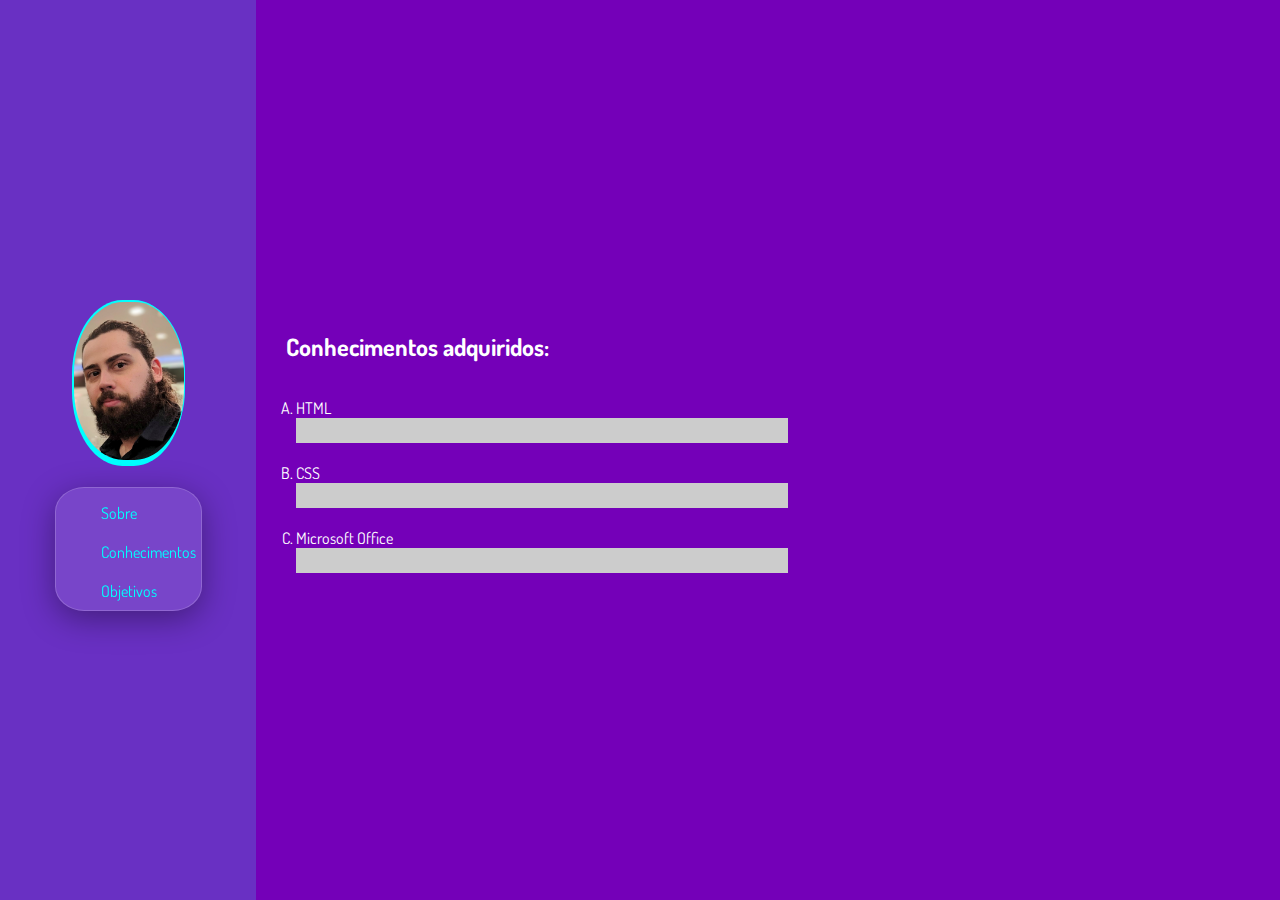
==== conhecimentos.html @ 1c55d01a "first commit" ====
<!DOCTYPE html>
<html lang="pt-BR">
<head>
    <meta charset="UTF-8">
    <meta http-equiv="X-UA-Compatible" content="IE=edge">
    <meta name="viewport" content="width=device-width, initial-scale=1.0">
    <title>Conhecimentos</title>
    <link rel="stylesheet" href="style.css">
    <style>
        @import url('https://fonts.googleapis.com/css2?family=Dosis:wght@200;300;400;500;600;700;800&family=Ibarra+Real+Nova&display=swap');
    </style>
</head>
<body>
    <main>
        <section class="secao1">
            <div class="fotoMenu">
                <figure class="avatar">
                    <img src="./images/IMG_20190607_222828~2.jpg" alt="Gabriel Camargo" class="avatar">
                </figure>
                <div>
                    <nav>
                        <ul class="menuEsquerdo">
                            <li><a href="./index.html" title="Um pouco mais sobre mim" class="lineAnimation">Sobre</a></li>
                            <li><a href="./conhecimentos.html" title="Meus aprendizados" class="lineAnimation">Conhecimentos</a></li>
                            <li><a href="./objetivos.html" title="Como já dizia o filósofo: 'seja a mudança que você quer no mundo'" class="lineAnimation">Objetivos</a></li>
                        </ul>
                    </nav>
                </div>
            </div>
        </section>

        <section class="secao2" style="color:white;">
            <h2 class="conhecimentos">Conhecimentos adquiridos:</h2>
            <ol class="lista" type="A">
                <li> HTML</li> 
                    <div class="container">
                    <div class="progress-bar"></div>
                </div><br>
                <li> CSS </li>
                    <div class="container2">
                    <div class="progress-bar2"></div>
                </div><br>
                <li>Microsoft Office</li>
                    <div class="container3">
                    <div class="progress-bar3"></div>
            </ol>
        </section>

    </main>

</body>
</html>
---- style.css ----
/* Página Index */
html {
    margin: 0;
    padding: 0;
    border: 0;
}


body {
    display: flex;

    box-sizing: border-box;
    min-height: 100vh;
    max-width: 100%;
    margin: 0;
    font-family: 'Dosis', sans-serif;
    /* justify-content: center; */
    /* height: 98vh;
    width: 100%; */
}

main {
    display: flex;
    flex-direction: row;
    justify-content: flex-start;
    height: 100vh;
    width: 100%;
}

.secao1 {
    display: flex;
    flex-direction: column;
    justify-content: center;
    align-items: center;
    background-color: #6930c3;
    width: 20%;
    height: auto;
}

.avatar {
    width: 110px;

    border-radius: 45%;
    padding: 1px;


    background-color: aqua;
    justify-items: center;
}

.lineAnimation,
.menuEsquerdo {
    list-style-type: none;
    text-decoration: none;
    color: aqua;
    display: flex;
    flex-direction: column;
    padding-top: 5px;
    margin: 5px;
}

.menuEsquerdo {
    background: linear-gradient(135deg, rgba(255, 255, 255, 0.1)), rgba(255, 255, 255, 0);
    backdrop-filter: blur(20px);
    box-shadow: 0 8px 32px 0 rgba(0, 0, 0, 0.37);
    border: 1px solid rgba(255, 255, 255, 0.18);
    border-radius: 20%;


}

.fotoMenu {
    justify-content: center;
    align-items: center;
    display: flex;
    flex-direction: column;
    align-content: center;
}


.secao2 {
    display: flex;
    flex-direction: column;
    align-content: space-around;
    background-color: #7400b8;
    /* #540D6E; */
    width: 80%;
    justify-content: center;



}

.meuNome {
    text-shadow: 0.1em 0.1em 0.2em black;
    margin-left: 20px;
}

h3 {
    /*  text-decoration: none; */
    margin-left: 20px;
}

h4 {
    margin-left: 20px;
}

.descricao {
    color: azure;
    text-align: justify;
    margin-left: 20px;
}

.socialContainer {
    display: flex;
    display: inline-block;
    flex-direction: row;
    width: 80%;
    border-radius: 50%;
}

.social {
    display: inline-block;
    flex-direction: column;
    align-items: center;
    justify-content: center;
    width: 50px;
    height: 50px;
    border-radius: 50%;
    padding: 20px;
}

/* Efeitos no Menu */
.lineAnimation {
    text-decoration: none;
    text-shadow: 1px;
    color: aqua
}

.lineAnimation {
    overflow: hidden;
    position: relative;
    display: inline-block;
}

.lineAnimation::before,
.lineAnimation::after {
    content: '';
    position: absolute;
    width: 100%;
    left: 0;
}

.lineAnimation::before {
    background-color: #54b3d6;
    height: 2px;
    bottom: 0;
    transform-origin: 100% 50%;
    transform: scaleX(0);
    transition: transform .3s cubic-bezier(0.76, 0, 0.24, 1);
}

.lineAnimation::after {
    content: attr(data-replace);
    height: 100%;
    top: 0;
    transform-origin: 100% 50%;
    transform: translate3d(200%, 0, 0);
    transition: transform .3s cubic-bezier(0.76, 0, 0.24, 1);
    color: #54b3d6;
}

.lineAnimation:hover::before {
    transform-origin: 0% 50%;
    transform: scaleX(1);
}

.lineAnimation:hover::after {
    transform: translate3d(0, 0, 0);
}

.lineAnimation span {
    display: inline-block;
    transition: transform .3s cubic-bezier(0.76, 0, 0.24, 1);
}

.lineAnimation:hover span {
    transform: translate3d(-200%, 0, 0);
}

/* Página Conhecimentos */
.conhecimentos {
    margin-left: 30px;
}

/* Efeitos da Barra de Progresso */

.container {
    height: 25px;
    width: 50%;
    background-color: #CCC;
    position: relative;
}

.container .progress-bar {
    position: absolute;
    height: 100%;
    background-color: #0fd439;
    animation: progress-animation1 5s infinite;
}

@keyframes progress-animation1 {
    0% {
        width: 0%;
    }

    100% {
        width: 40%
    }
}

.container2 {
    height: 25px;
    width: 50%;
    background-color: #CCC;
    position: relative;
}

.container2 .progress-bar2 {
    position: absolute;
    height: 100%;
    background-color: #0fd439;
    animation: progress-animation2 5s infinite;
}

@keyframes progress-animation2 {
    0% {
        width: 0%;
    }

    100% {
        width: 15%
    }
}

.container3 {
    height: 25px;
    width: 50%;
    background-color: #CCC;
    position: relative;
}

.container3 .progress-bar3 {
    position: absolute;
    height: 100%;
    background-color: #0fd439;
    animation: progress-animation3 5s infinite;
}

@keyframes progress-animation3 {
    0% {
        width: 0%;
    }

    100% {
        width: 70%
    }
}

/* Página Objetivos */
.objetivos {
    width: 50%;
    margin-left: 20px;
    background: linear-gradient(135deg, rgba(255, 255, 255, 0.1)), rgba(255, 255, 255, 0);
    backdrop-filter: blur(20px);
    box-shadow: 0 8px 32px 0 rgba(0, 0, 0, 0.37);
    border: 1px solid rgba(255, 255, 255, 0.18);
    border-radius: 20%;

}

.listaObjetivos {
    text-align: justify;
    justify-content: space-between;
    padding: 15px;
}
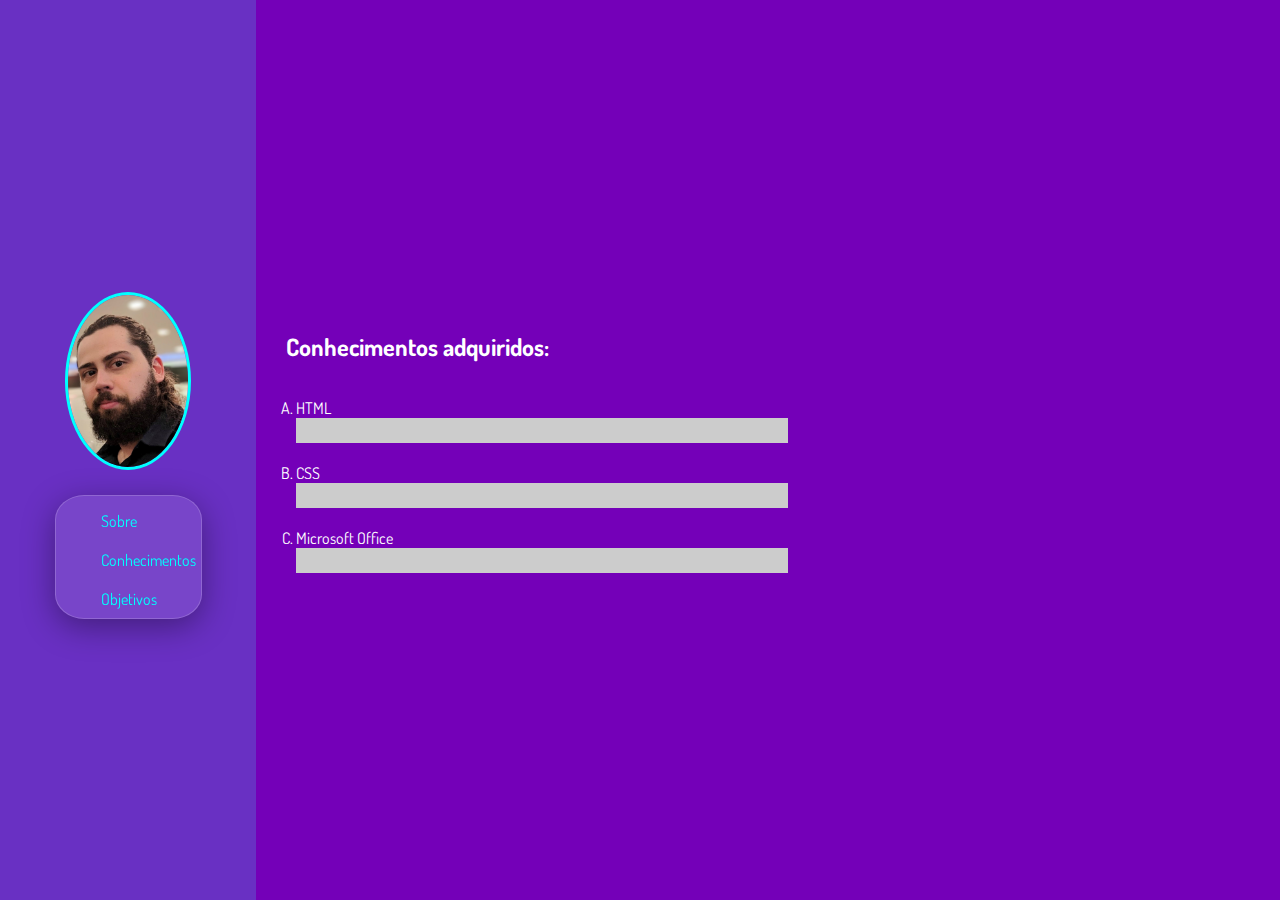
==== commit ef466bed: "Trabalho de Final de Módulo" ====
--- a/conhecimentos.html
+++ b/conhecimentos.html
@@ -14,7 +14,7 @@
     <main>
         <section class="secao1">
             <div class="fotoMenu">
-                <figure class="avatar">
+                <figure>
                     <img src="./images/IMG_20190607_222828~2.jpg" alt="Gabriel Camargo" class="avatar">
                 </figure>
                 <div>
--- a/style.css
+++ b/style.css
@@ -14,9 +14,6 @@
     max-width: 100%;
     margin: 0;
     font-family: 'Dosis', sans-serif;
-    /* justify-content: center; */
-    /* height: 98vh;
-    width: 100%; */
 }
 
 main {
@@ -38,14 +35,9 @@
 }
 
 .avatar {
-    width: 110px;
-
-    border-radius: 45%;
-    padding: 1px;
-
-
-    background-color: aqua;
-    justify-items: center;
+    max-width: 120px;
+    border-radius: 50%;
+    border: 3px solid aqua;
 }
 
 .lineAnimation,
@@ -113,10 +105,11 @@
 
 .socialContainer {
     display: flex;
-    display: inline-block;
     flex-direction: row;
-    width: 80%;
+    width: 30%;
     border-radius: 50%;
+    justify-content: space-between;
+    margin-left: 20px;
 }
 
 .social {
@@ -127,7 +120,7 @@
     width: 50px;
     height: 50px;
     border-radius: 50%;
-    padding: 20px;
+    /* padding: 20px; */
 }
 
 /* Efeitos no Menu */
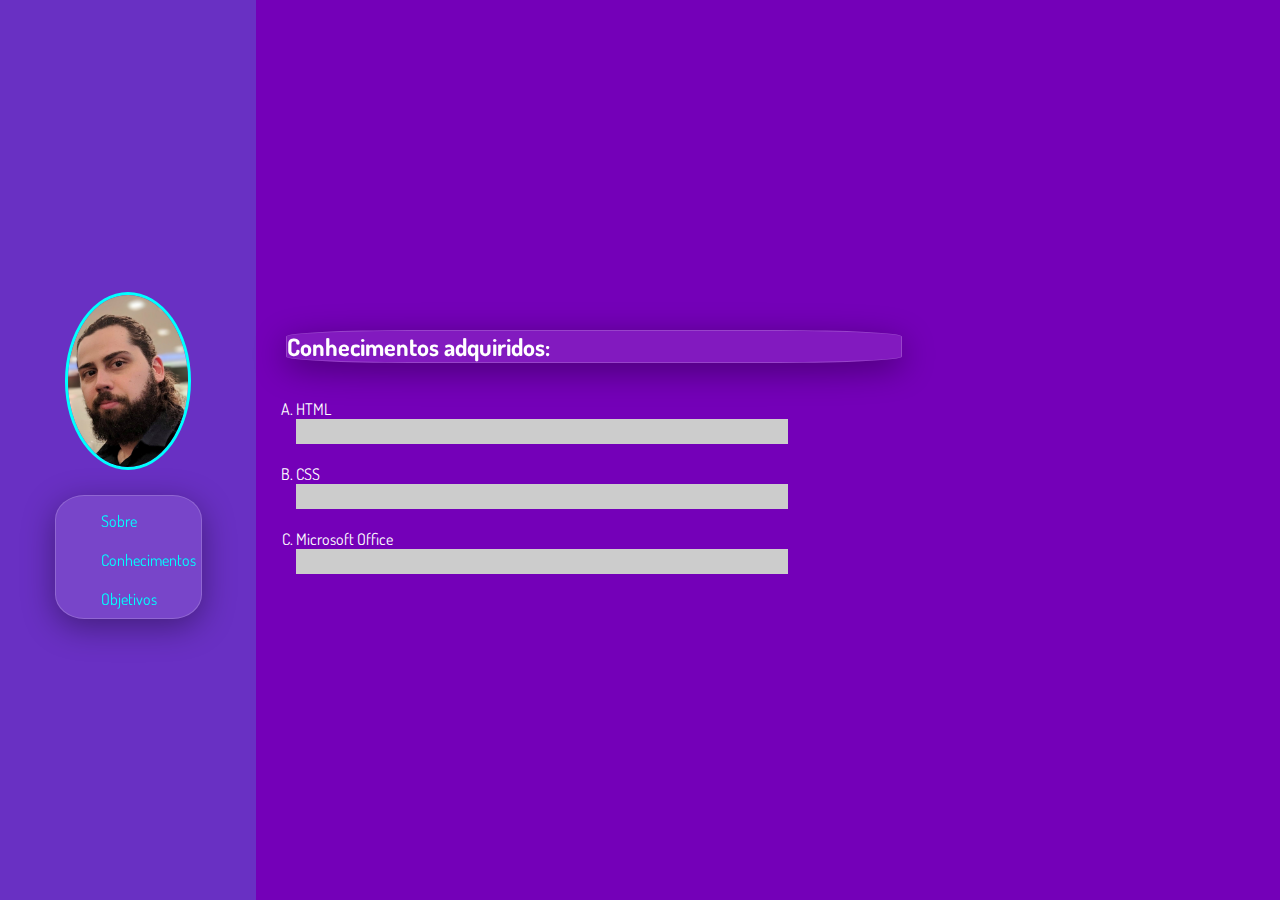
==== commit ce3f471c: "Adição do Favicon" ====
--- a/conhecimentos.html
+++ b/conhecimentos.html
@@ -6,6 +6,7 @@
     <meta name="viewport" content="width=device-width, initial-scale=1.0">
     <title>Conhecimentos</title>
     <link rel="stylesheet" href="style.css">
+    <link rel="shortcut icon" href="./images/logo.png" type="image/x-icon" />
     <style>
         @import url('https://fonts.googleapis.com/css2?family=Dosis:wght@200;300;400;500;600;700;800&family=Ibarra+Real+Nova&display=swap');
     </style>
--- a/style.css
+++ b/style.css
@@ -184,91 +184,97 @@
 /* Página Conhecimentos */
 .conhecimentos {
     margin-left: 30px;
-}
-
-/* Efeitos da Barra de Progresso */
-
-.container {
-    height: 25px;
-    width: 50%;
-    background-color: #CCC;
-    position: relative;
-}
-
-.container .progress-bar {
-    position: absolute;
-    height: 100%;
-    background-color: #0fd439;
-    animation: progress-animation1 5s infinite;
-}
-
-@keyframes progress-animation1 {
-    0% {
-        width: 0%;
-    }
-
-    100% {
-        width: 40%
-    }
-}
-
-.container2 {
-    height: 25px;
-    width: 50%;
-    background-color: #CCC;
-    position: relative;
-}
-
-.container2 .progress-bar2 {
-    position: absolute;
-    height: 100%;
-    background-color: #0fd439;
-    animation: progress-animation2 5s infinite;
-}
-
-@keyframes progress-animation2 {
-    0% {
-        width: 0%;
-    }
-
-    100% {
-        width: 15%
-    }
-}
-
-.container3 {
-    height: 25px;
-    width: 50%;
-    background-color: #CCC;
-    position: relative;
-}
-
-.container3 .progress-bar3 {
-    position: absolute;
-    height: 100%;
-    background-color: #0fd439;
-    animation: progress-animation3 5s infinite;
-}
-
-@keyframes progress-animation3 {
-    0% {
-        width: 0%;
-    }
-
-    100% {
-        width: 70%
-    }
-}
-
-/* Página Objetivos */
-.objetivos {
-    width: 50%;
-    margin-left: 20px;
     background: linear-gradient(135deg, rgba(255, 255, 255, 0.1)), rgba(255, 255, 255, 0);
     backdrop-filter: blur(20px);
     box-shadow: 0 8px 32px 0 rgba(0, 0, 0, 0.37);
     border: 1px solid rgba(255, 255, 255, 0.18);
     border-radius: 20%;
+    width: 60%;
+}
+
+/* Efeitos da Barra de Progresso */
+
+.container {
+    height: 25px;
+    width: 50%;
+    background-color: #CCC;
+    position: relative;
+}
+
+.container .progress-bar {
+    position: absolute;
+    height: 100%;
+    background-color: #0fd439;
+    animation: progress-animation1 5s infinite;
+}
+
+@keyframes progress-animation1 {
+    0% {
+        width: 0%;
+    }
+
+    100% {
+        width: 40%
+    }
+}
+
+.container2 {
+    height: 25px;
+    width: 50%;
+    background-color: #CCC;
+    position: relative;
+}
+
+.container2 .progress-bar2 {
+    position: absolute;
+    height: 100%;
+    background-color: #0fd439;
+    animation: progress-animation2 5s infinite;
+}
+
+@keyframes progress-animation2 {
+    0% {
+        width: 0%;
+    }
+
+    100% {
+        width: 15%
+    }
+}
+
+.container3 {
+    height: 25px;
+    width: 50%;
+    background-color: #CCC;
+    position: relative;
+}
+
+.container3 .progress-bar3 {
+    position: absolute;
+    height: 100%;
+    background-color: #0fd439;
+    animation: progress-animation3 5s infinite;
+}
+
+@keyframes progress-animation3 {
+    0% {
+        width: 0%;
+    }
+
+    100% {
+        width: 70%
+    }
+}
+
+/* Página Objetivos */
+.objetivos {
+    width: 50%;
+    margin-left: 20px;
+    background: linear-gradient(135deg, rgba(255, 255, 255, 0.1)), rgba(255, 255, 255, 0);
+    backdrop-filter: blur(20px);
+    box-shadow: 0 8px 32px 0 rgba(0, 0, 0, 0.37);
+    border: 1px solid rgba(255, 255, 255, 0.18);
+    border-radius: 20%;
 
 }
 
